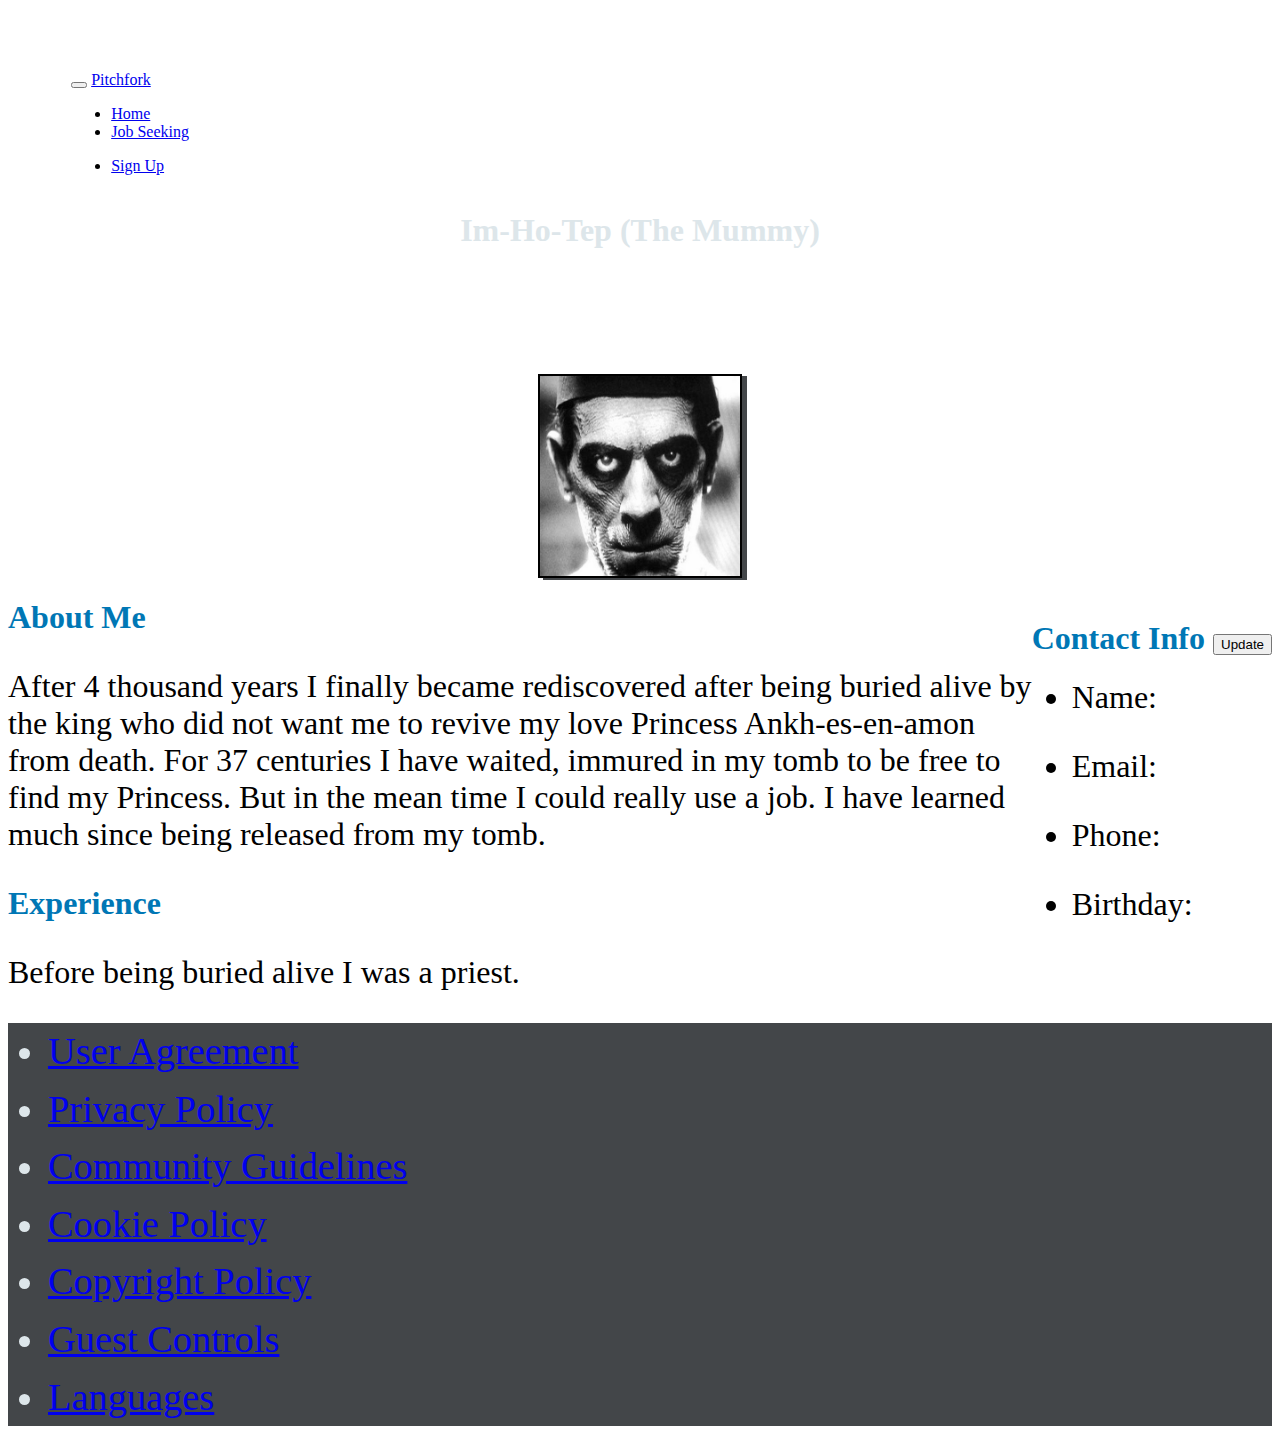
==== 131webrow2/mummyprofile.html @ 01e5d5c1 "Checking jumbotron" ====
<!DOCTYPE html>
<html lang="en">

<head>
  <meta charset="utf-8">
  <meta http-equiv="X-UA-Compatible" content="IE=edge">
  <meta name="viewport" content="width=device-width, initial-scale=1">
  <!-- The above 3 meta tags *must* come first in the head; any other head content must come *after* these tags -->
  <title>Profile of The Mummy</title>

  <!-- Bootstrap -->
  <link href="bootstrap/css/bootstrap.min.css" rel="stylesheet">
  <link rel="stylesheet" href="css/ImageModalStyleSheet.css">
  <link rel="stylesheet" href="css/stylesheet.css">
</head>

<body>
  <!-- The Modal -->
<div id="myModal" class="modal">
  <span class="close">&times;</span>
  <img class="modal-content" id="img01">
  <div id="caption"></div>
</div>

  <div class="container-fluid jumbotron">
    <header>
      <nav class="navbar navbar-inverse navbar-fixed-top">

        <div class="navbar-header">
          <button type="button" class="navbar-toggle" data-toggle="collapse" data-target="#myNavbar">
              <span class="icon-bar"></span>
              <span class="icon-bar"></span>
              <span class="icon-bar"></span>
            </button>
          <a class="navbar-brand" href="#">Pitchfork</a>
        </div>
        <div class="collapse navbar-collapse" id="myNavbar">
          <ul class="nav navbar-nav">
            <li class="active"><a href="#">Home</a></li>
            <li><a href="profiles.html">Job Seeking</a></li>
          </ul>
          <ul class="nav navbar-nav navbar-right">
            <li><a href="#"><span class="glyphicon glyphicon-user"></span> Sign Up</a></li>
          </ul>
        </div>
      </nav>
      <h1>Im-Ho-Tep (The Mummy)</h1>
    </header>

  </div>
  <div class="container">
    <img id="myImg" src="images/mummy.jpg" alt="Im-Ho-Tep" class="img-circle mummy" width="200" height="200">
    <div class="row content">
      <div class="col-md-6 contact_info">
        <h1 class="page-header"><span> Contact Info <button type="button" class="btn btn-info btn-xs" id="myBtn">Update</button></span>   </h1>
        <ul>
          <li>Name:
            <p id="name"></p>
          </li>
          <li>Email:
            <p id="email"></p>
          </li>
          <li>Phone:
            <p id="phone"></p>
          </li>
          <li>Birthday:
            <p id="birthday"></p>
          </li>
        </ul>
      </div>
      <div class="col-md-6">
        <h1 class="page-header">About Me</h1>
        <p class="p">
          After 4 thousand years I finally became rediscovered after being buried alive by the king who did not want me to revive my love Princess Ankh-es-en-amon from death. For 37 centuries I have waited, immured in my tomb to be free to find my Princess. But
          in the mean time I could really use a job. I have learned much since being released from my tomb.
        </p>
      </div>
    </div>
    <div class="row content">
      <div class="col-md-6">
        <h1 class="page-header">Experience</h1>
        <p class="p">
          Before being buried alive I was a priest.
        </p>
      </div>
      <div class="col-md-6">

      </div>
    </div>

  </div>
  <!--MODAL-->
  <div class="modal fade" id="myModal" role="dialog">
    <div class="modal-dialog">
      <div class="modal-content">
        <div class="modal-header">
          <h1>Edit Contact Info</h1>
        </div>
        <div class="modal-body">
          <form id="updateInfo">
            <div class="form-group">
              <label for="name">Name</label>
              <input type="text" class="form-control" id="formName" placeholder="First and Last Name">
            </div>
            <div class="form-group">
              <label for="email">Email</label>
              <input type="text" class="form-control" id="formEmail" placeholder="Email Address">
            </div>
            <div class="form-group">
              <label for="phone">Phone</label>
              <input type="text" class="form-control" id="formPhone" placeholder="Phone #">
            </div>
            <div class="form-group">
              <label for="month">Birthday</label>
              <select class="form-group" name="birthday" id="month">
                  <option value="Jan">Jan</option>
                  <option value="Feb">Feb</option>
                  <option value="Mar">Mar</option>
                  <option value="April">April</option>
                </select>
              <select class="form-group" name="day" id="day">
                  <option value="01">01</option>
                  <option value="02">02</option>
                  <option value="03">03</option>
                  <option value="04">04</option>
                </select>
              <select class="form-group" name="year" id="year">
                  <option value="1990">1990</option>
                  <option value="1991">1991</option>
                  <option value="1992">1992</option>
                  <option value="1993">1993</option>
                </select>
            </div>
          </form>
          <!--END FORM-->
        </div>
        <!--END MODAL_BODY-->
        <div class="modal-footer">
          <input type="submit" onclick="upDate()">
        </div>
      </div>
      <!--END MODAL_CONTENT-->
    </div>
  </div>
  </div>
  <!--MODAL END-->

  <footer>
    <div class="container">
      <div class="col-sm-12 col-md-12 col-lg-12 col-lg-offset-2">
        <ul class="list-inline">
          <li><a href="#">User Agreement</a></li>
          <li><a href="#">Privacy Policy</a></li>
          <li><a href="#">Community Guidelines</a></li>
          <li><a href="#">Cookie Policy</a></li>
          <li><a href="#">Copyright Policy</a></li>
          <li><a href="#">Guest Controls</a></li>
          <li><a href="#">Languages</a></li>
        </ul>
      </div>
    </div>
  </footer>
  <!-- jQuery (necessary for Bootstrap's JavaScript plugins) -->
  <script src="https://ajax.googleapis.com/ajax/libs/jquery/3.2.1/jquery.min.js"></script>
  <!-- Include all compiled plugins (below), or include individual files as needed -->
  <script src="bootstrap/js/bootstrap.min.js"></script>
  <script type="text/javascript">
    function upDate() {
      document.getElementById("name").innerHTML =
        document.getElementById("formName").value;
      document.getElementById("email").innerHTML =
        document.getElementById("formEmail").value;
      document.getElementById("phone").innerHTML =
        document.getElementById("formPhone").value;
        document.getElementById("birthday").innerHTML =
          document.getElementById("month").value + " / " +
          document.getElementById("day").value  + " / " +
          document.getElementById("year").value;
    }
  </script>
  <script>
    $(document).ready(function() {
      $("#myBtn").click(function() {
        $("#myModal").modal();
      });
    });
  </script>
<script src="js/ImageModal.js"></script>
</body>

</html>
---- 131webrow2/css/ImageModalStyleSheet.css ----
/#myImg {
    border-radius: 5px;
    cursor: pointer;
    transition: 0.3s;
}

#myImg:hover {opacity: 0.7;}

/* The Modal (background) */
.modal {
    display: none; /* Hidden by default */
    position: fixed; /* Stay in place */
    z-index: 1; /* Sit on top */
    padding-top: 100px; /* Location of the box */
    left: 0;
    top: 0;
    width: 100%; /* Full width */
    height: 100%; /* Full height */
    overflow: auto; /* Enable scroll if needed */
    background-color: rgb(0,0,0); /* Fallback color */
    background-color: rgba(0,0,0,0.9); /* Black w/ opacity */
}

/* Modal Content (image) */
.modal-content {
    margin: auto;
    display: block;
    width: 80%;
    max-width: 700px;
}

/* Caption of Modal Image */
#caption {
    margin: auto;
    display: block;
    width: 80%;
    max-width: 700px;
    text-align: center;
    color: #ccc;
    padding: 10px 0;
    height: 150px;
}

/* Add Animation */
.modal-content, #caption {
    -webkit-animation-name: zoom;
    -webkit-animation-duration: 0.6s;
    animation-name: zoom;
    animation-duration: 0.6s;
}

@-webkit-keyframes zoom {
    from {-webkit-transform:scale(0)}
    to {-webkit-transform:scale(1)}
}

@keyframes zoom {
    from {transform:scale(0)}
    to {transform:scale(1)}
}

/* The Close Button */
.close {
    position: absolute;
    top: 75px;
    right: 35px;
    color: #f1f1f1;
    font-size: 40px;
    font-weight: bold;
    transition: 0.3s;
}

.close:hover,
.close:focus {
    color: #bbb;
    text-decoration: none;
    cursor: pointer;
}

/* 100% Image Width on Smaller Screens */
@media only screen and (max-width: 700px){
    .modal-content {
        width: 100%;
    }
}
---- 131webrow2/css/stylesheet.css ----
body {
  position: relative;
}


h1{

  color: #0077b5;

}

h1:hover{

  color: #283e4a;

  text-decoration: none;

}

footer{

  line-height: 3.0em;

  font-size: 1.2em;

  height: 12%;

  color: #dde6ea;

  background-color: #434649;

}

.rightpadding{

  padding-right: 50px;

}

.nav>li>a:hover{

  background-color: #434649;

 }

.contact_info{

  float: right;

  font-size: 100%;

}

.mummy{

  display: block;

  margin: 0 auto;

  border: 2px solid black;

  box-shadow: 5px 2px #434649;

}

.jumbotron{

  background-image: url(images/header.jpg);

  padding: 5%;

  background-position: right top;

  background-attachment: fixed;

  background-repeat: no-repeat;

  margin: 0;

  margin-bottom: 2%;

}

.jumbotron h1{

  text-align: center;

  color: #dde6ea;

  padding: 15px;

}

.spypadding {

  margin-top: 130px;

  width: 12%;

}

.affix {

    height: 300px;

}

.nav-pills>li.active>a, .nav-pills>li.active>a:focus, .nav-pills>li.active>a:hover{

    background-color: #283e4a;

}

.secspacing{

  padding-top: 250px;

  padding-bottom: 500px;

  margin-top: 200px;

}

.roundedframe{

  height: 100%;

  width: 100%;

}



#section1, #section2, #section3, #section4, #section5{

    background-color: #dde6ea;

    margin-left: 125px;

    margin-bottom: 200px;

}



/* Specific stuff for Sam --- */



/* Utility */

.home-border {

    border: 2px solid black;

    background-color: white;

}

.float-left {

    float: left;

}

.float-right {

    float: right;

}

.center {

    display: block;

    margin-left: auto;

    margin-right: auto;

}

.text-center {

    text-align: center;

}



/* Homepage header and landing */

#home-header-img {

    width:100%;

    padding: 6em 0em;

    background-image: url("../images/HomeBanner.png");

    background-size: cover;



    /* so it plays nice with the header */

    margin-top: 50px;

  padding-top: 7%;

}



#home-header {

    width: 30em;

}

.p {

  font-size: 200%;

}



#home-header-tagline {

    font-size: 2em;

}

.container li{

  font-size: 200%;

}



.home-header-action {

    width: 49%;

    margin: .5em 0em;

    padding: .25em 0em;

    font-size: 1.4em;

    /*border-radius: 7px;*/

}



/* Home articles */

#index article {

    padding: 0em 1em;

}

#index article h2 {

    margin-bottom: 1em;

}

.home-col {

    margin-top: 3em;

}



/* Home images */

.home-img {

    width: 250px;

    height: auto;

}



/* Spacers */

.intro-spacer {

    border-width: 2px 0px;

    border-style: solid;

    border-color: black;



    margin: 4em 0em 1em 0em;

    padding: 0.4em 0em;

}

.spacer {

    margin: 4em 0em;

    width: 100%;

    border-top: 2px solid black;

}



/* Overide general style for h1 above. */

.intro-spacer h1 {

    color: black;

}

.intro-spacer:hover {

    color: black;

}



/* Bottom button */

.bottom-action {

    margin: 1em auto 4em auto;

    font-size: 1.4em;

    width: 170px;

}



/* Footer */

#footer {

    background-color: black;

}



/* Fonts */

#index h1 {

    font-size: 1.7em;

}

#index h2 {

    font-size: 1.4em;

}

article p {

    font-size: 1.2em;

}



/* Colors */

#index .text-primary{

    color: #0077b5;

}

#index .text-secondary {

    color: #283e4a;

}

#index strong {

    color: #0077b5;

}



/* End specific stuff for Sam --- */



@media screen and (max-width: 992px) {

  #section1, #section2, #section3, #section4, #section5{

      margin-left: 0px;

  }

footer{

  background-color:  black;

  color: white;

  padding: .5%;

  text-align: center;

}
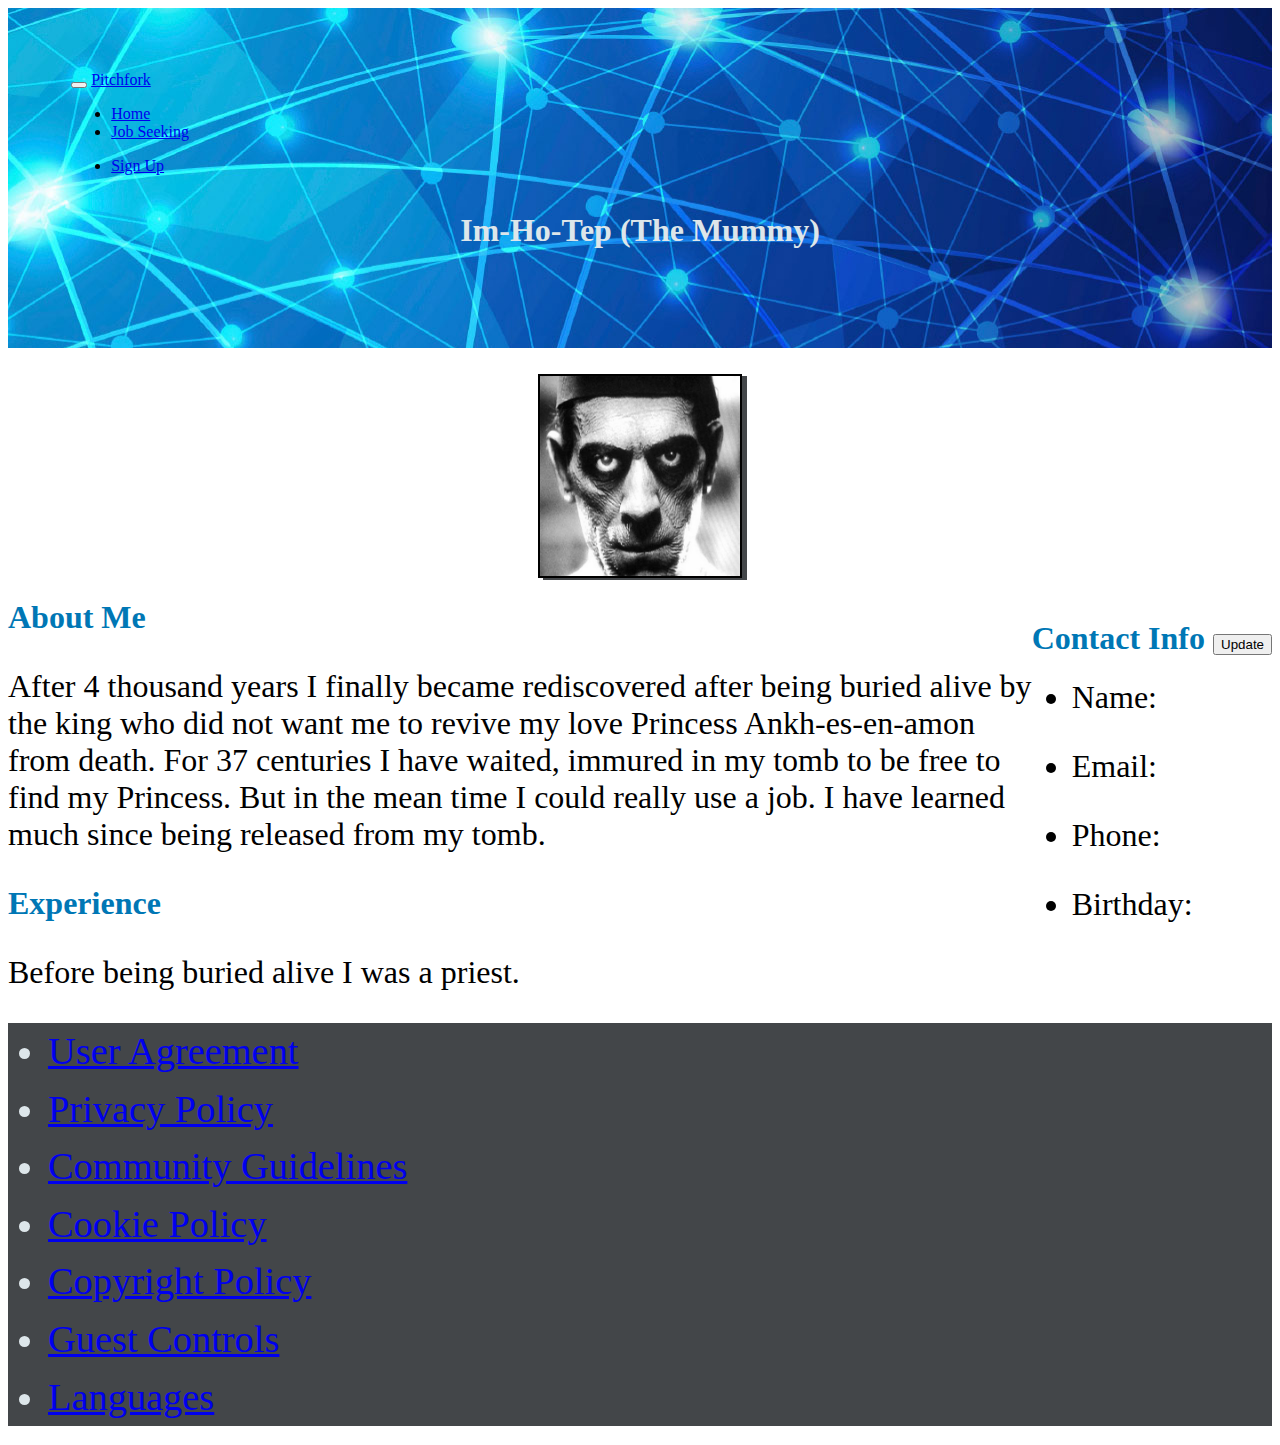
==== commit e1d90a91: "Links fixed" ====
--- a/131webrow2/mummyprofile.html
+++ b/131webrow2/mummyprofile.html
@@ -32,15 +32,15 @@
               <span class="icon-bar"></span>
               <span class="icon-bar"></span>
             </button>
-          <a class="navbar-brand" href="#">Pitchfork</a>
+          <a class="navbar-brand" href="index.html">Pitchfork</a>
         </div>
         <div class="collapse navbar-collapse" id="myNavbar">
           <ul class="nav navbar-nav">
-            <li class="active"><a href="#">Home</a></li>
+            <li><a href="index.html">Home</a></li>
             <li><a href="profiles.html">Job Seeking</a></li>
           </ul>
           <ul class="nav navbar-nav navbar-right">
-            <li><a href="#"><span class="glyphicon glyphicon-user"></span> Sign Up</a></li>
+            <li><a href="signup.html"><span class="glyphicon glyphicon-user"></span> Sign Up</a></li>
           </ul>
         </div>
       </nav>
--- a/131webrow2/css/stylesheet.css
+++ b/131webrow2/css/stylesheet.css
@@ -65,7 +65,7 @@
 
 .jumbotron{
 
-  background-image: url(images/header.jpg);
+  background-image: url("../images/header.jpg");
 
   padding: 5%;
 
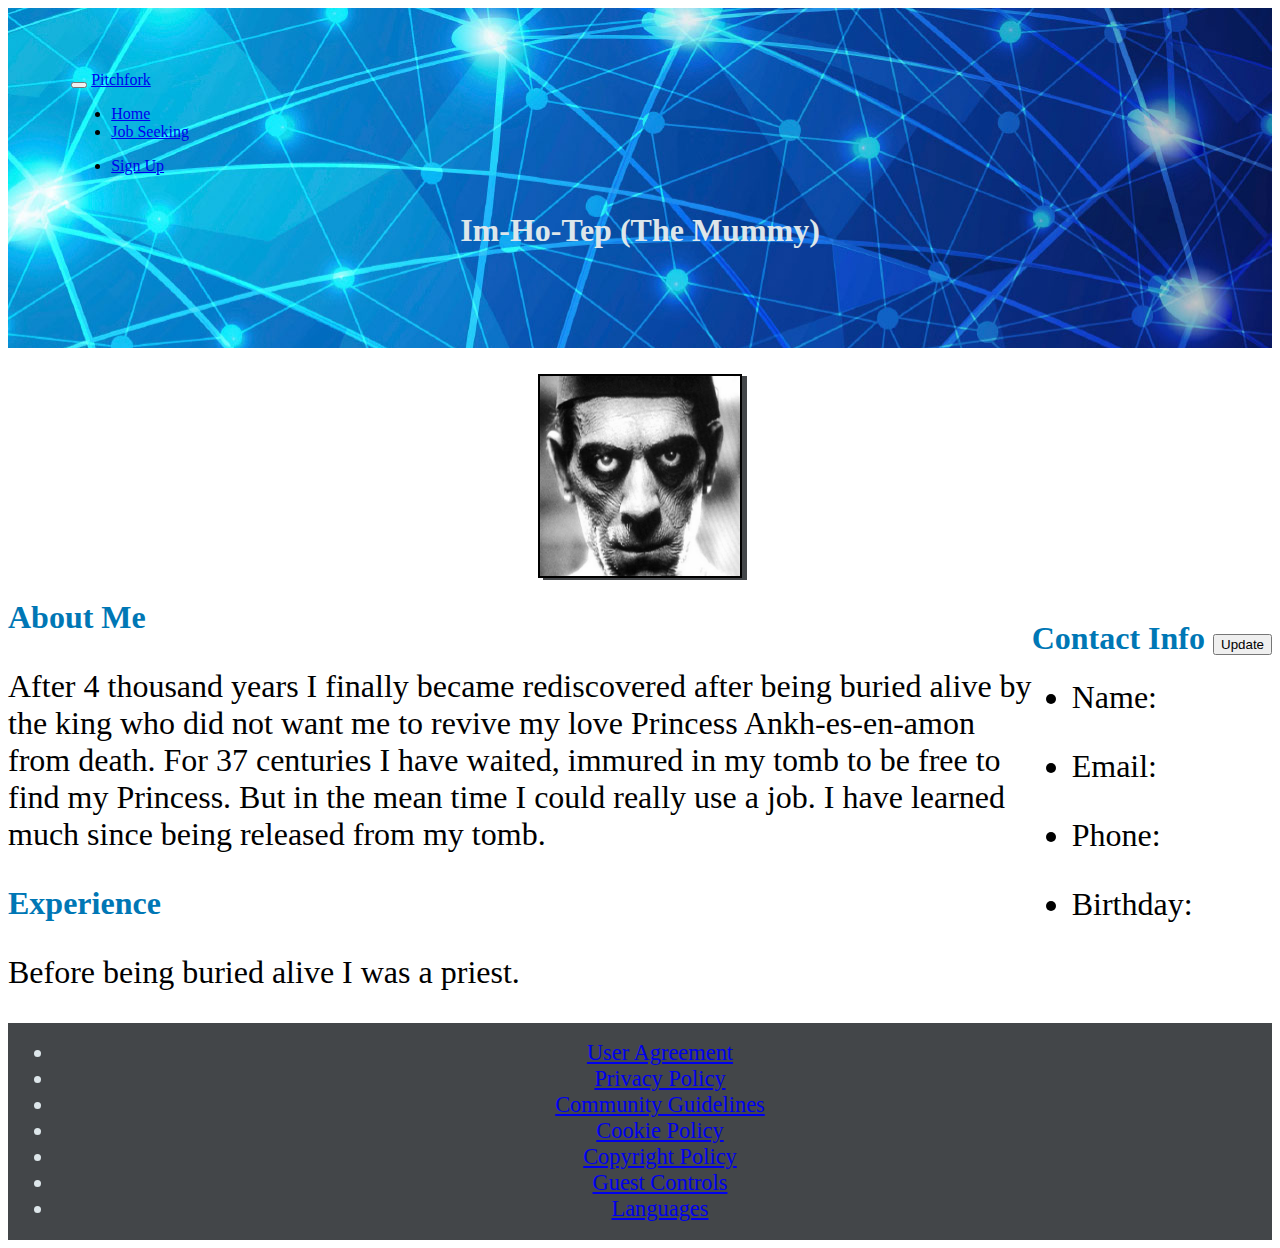
==== commit 47cb4894: "Update mummyprofile.html" ====
--- a/131webrow2/mummyprofile.html
+++ b/131webrow2/mummyprofile.html
@@ -90,7 +90,7 @@
 
   </div>
   <!--MODAL-->
-  <div class="modal fade" id="myModal" role="dialog">
+  <div class="modal fade" id="upDate" role="dialog">
     <div class="modal-dialog">
       <div class="modal-content">
         <div class="modal-header">
@@ -181,7 +181,7 @@
   <script>
     $(document).ready(function() {
       $("#myBtn").click(function() {
-        $("#myModal").modal();
+        $("#upDate").modal();
       });
     });
   </script>
--- a/131webrow2/css/stylesheet.css
+++ b/131webrow2/css/stylesheet.css
@@ -4,185 +4,117 @@
 
 
 h1{
-
   color: #0077b5;
-
 }
 
 h1:hover{
-
   color: #283e4a;
-
   text-decoration: none;
-
+}
+
+.rightpadding{
+  padding-right: 50px;
+}
+
+.nav>li>a:hover{
+  background-color: #434649;
+ }
+
+.contact_info{
+  float: right;
+  font-size: 100%;
+}
+
+.mummy{
+  display: block;
+  margin: 0 auto;
+  border: 2px solid black;
+  box-shadow: 5px 2px #434649;
+}
+
+.jumbotron{
+  background-image: url("../images/header.jpg");
+  padding: 5%;
+  background-position: right top;
+  background-attachment: fixed;
+  background-repeat: no-repeat;
+  margin: 0;
+  margin-bottom: 2%;
+}
+
+.jumbotron h1{
+  text-align: center;
+  color: #dde6ea;
+  padding: 15px;
 }
 
 footer{
-
-  line-height: 3.0em;
-
-  font-size: 1.2em;
-
-  height: 12%;
-
   color: #dde6ea;
-
   background-color: #434649;
-
-}
-
-.rightpadding{
-
-  padding-right: 50px;
-
-}
-
-.nav>li>a:hover{
-
-  background-color: #434649;
-
- }
-
-.contact_info{
-
-  float: right;
-
-  font-size: 100%;
-
-}
-
-.mummy{
-
-  display: block;
-
-  margin: 0 auto;
-
-  border: 2px solid black;
-
-  box-shadow: 5px 2px #434649;
-
-}
-
-.jumbotron{
-
-  background-image: url("../images/header.jpg");
-
-  padding: 5%;
-
-  background-position: right top;
-
-  background-attachment: fixed;
-
-  background-repeat: no-repeat;
-
-  margin: 0;
-
-  margin-bottom: 2%;
-
-}
-
-.jumbotron h1{
-
+  padding: .5%;
   text-align: center;
-
-  color: #dde6ea;
-
-  padding: 15px;
-
+  font-size: .7em;
 }
 
 .spypadding {
-
   margin-top: 130px;
-
   width: 12%;
-
 }
 
 .affix {
-
     height: 300px;
-
 }
 
 .nav-pills>li.active>a, .nav-pills>li.active>a:focus, .nav-pills>li.active>a:hover{
-
     background-color: #283e4a;
-
 }
 
 .secspacing{
-
   padding-top: 250px;
-
   padding-bottom: 500px;
-
   margin-top: 200px;
-
 }
 
 .roundedframe{
-
   height: 100%;
-
   width: 100%;
-
 }
 
 
 
 #section1, #section2, #section3, #section4, #section5{
-
     background-color: #dde6ea;
-
     margin-left: 125px;
-
     margin-bottom: 200px;
-
 }
 
 
 
 /* Specific stuff for Sam --- */
 
-
-
 /* Utility */
 
 .home-border {
-
     border: 2px solid black;
-
     background-color: white;
-
 }
 
 .float-left {
-
     float: left;
-
 }
 
 .float-right {
-
     float: right;
-
 }
 
 .center {
-
     display: block;
-
     margin-left: auto;
-
     margin-right: auto;
-
 }
 
 .text-center {
-
     text-align: center;
-
 }
 
 
@@ -190,67 +122,43 @@
 /* Homepage header and landing */
 
 #home-header-img {
-
     width:100%;
-
     padding: 6em 0em;
-
     background-image: url("../images/HomeBanner.png");
-
     background-size: cover;
 
-
-
     /* so it plays nice with the header */
-
     margin-top: 50px;
-
-  padding-top: 7%;
-
+	padding-top: 7%;
 }
 
 
 
 #home-header {
-
     width: 30em;
-
 }
 
 .p {
-
   font-size: 200%;
-
 }
 
 
 
 #home-header-tagline {
-
     font-size: 2em;
-
 }
 
 .container li{
-
   font-size: 200%;
-
 }
 
 
 
 .home-header-action {
-
     width: 49%;
-
     margin: .5em 0em;
-
     padding: .25em 0em;
-
     font-size: 1.4em;
-
-    /*border-radius: 7px;*/
-
 }
 
 
@@ -258,21 +166,15 @@
 /* Home articles */
 
 #index article {
-
     padding: 0em 1em;
-
 }
 
 #index article h2 {
-
     margin-bottom: 1em;
-
 }
 
 .home-col {
-
     margin-top: 3em;
-
 }
 
 
@@ -280,11 +182,8 @@
 /* Home images */
 
 .home-img {
-
     width: 250px;
-
     height: auto;
-
 }
 
 
@@ -292,29 +191,17 @@
 /* Spacers */
 
 .intro-spacer {
-
     border-width: 2px 0px;
-
     border-style: solid;
-
     border-color: black;
-
-
-
     margin: 4em 0em 1em 0em;
-
     padding: 0.4em 0em;
-
 }
 
 .spacer {
-
     margin: 4em 0em;
-
     width: 100%;
-
     border-top: 2px solid black;
-
 }
 
 
@@ -322,15 +209,11 @@
 /* Overide general style for h1 above. */
 
 .intro-spacer h1 {
-
     color: black;
-
 }
 
 .intro-spacer:hover {
-
     color: black;
-
 }
 
 
@@ -338,13 +221,9 @@
 /* Bottom button */
 
 .bottom-action {
-
     margin: 1em auto 4em auto;
-
     font-size: 1.4em;
-
     width: 170px;
-
 }
 
 
@@ -352,31 +231,21 @@
 /* Footer */
 
 #footer {
-
     background-color: black;
-
-}
-
-
+}
 
 /* Fonts */
 
 #index h1 {
-
     font-size: 1.7em;
-
 }
 
 #index h2 {
-
     font-size: 1.4em;
-
 }
 
 article p {
-
     font-size: 1.2em;
-
 }
 
 
@@ -384,45 +253,22 @@
 /* Colors */
 
 #index .text-primary{
-
     color: #0077b5;
-
 }
 
 #index .text-secondary {
-
     color: #283e4a;
-
 }
 
 #index strong {
-
     color: #0077b5;
-
-}
-
-
+}
 
 /* End specific stuff for Sam --- */
 
-
-
 @media screen and (max-width: 992px) {
 
   #section1, #section2, #section3, #section4, #section5{
-
-      margin-left: 0px;
-
+    margin-left: 0px;
   }
-
-footer{
-
-  background-color:  black;
-
-  color: white;
-
-  padding: .5%;
-
-  text-align: center;
-
-}
+}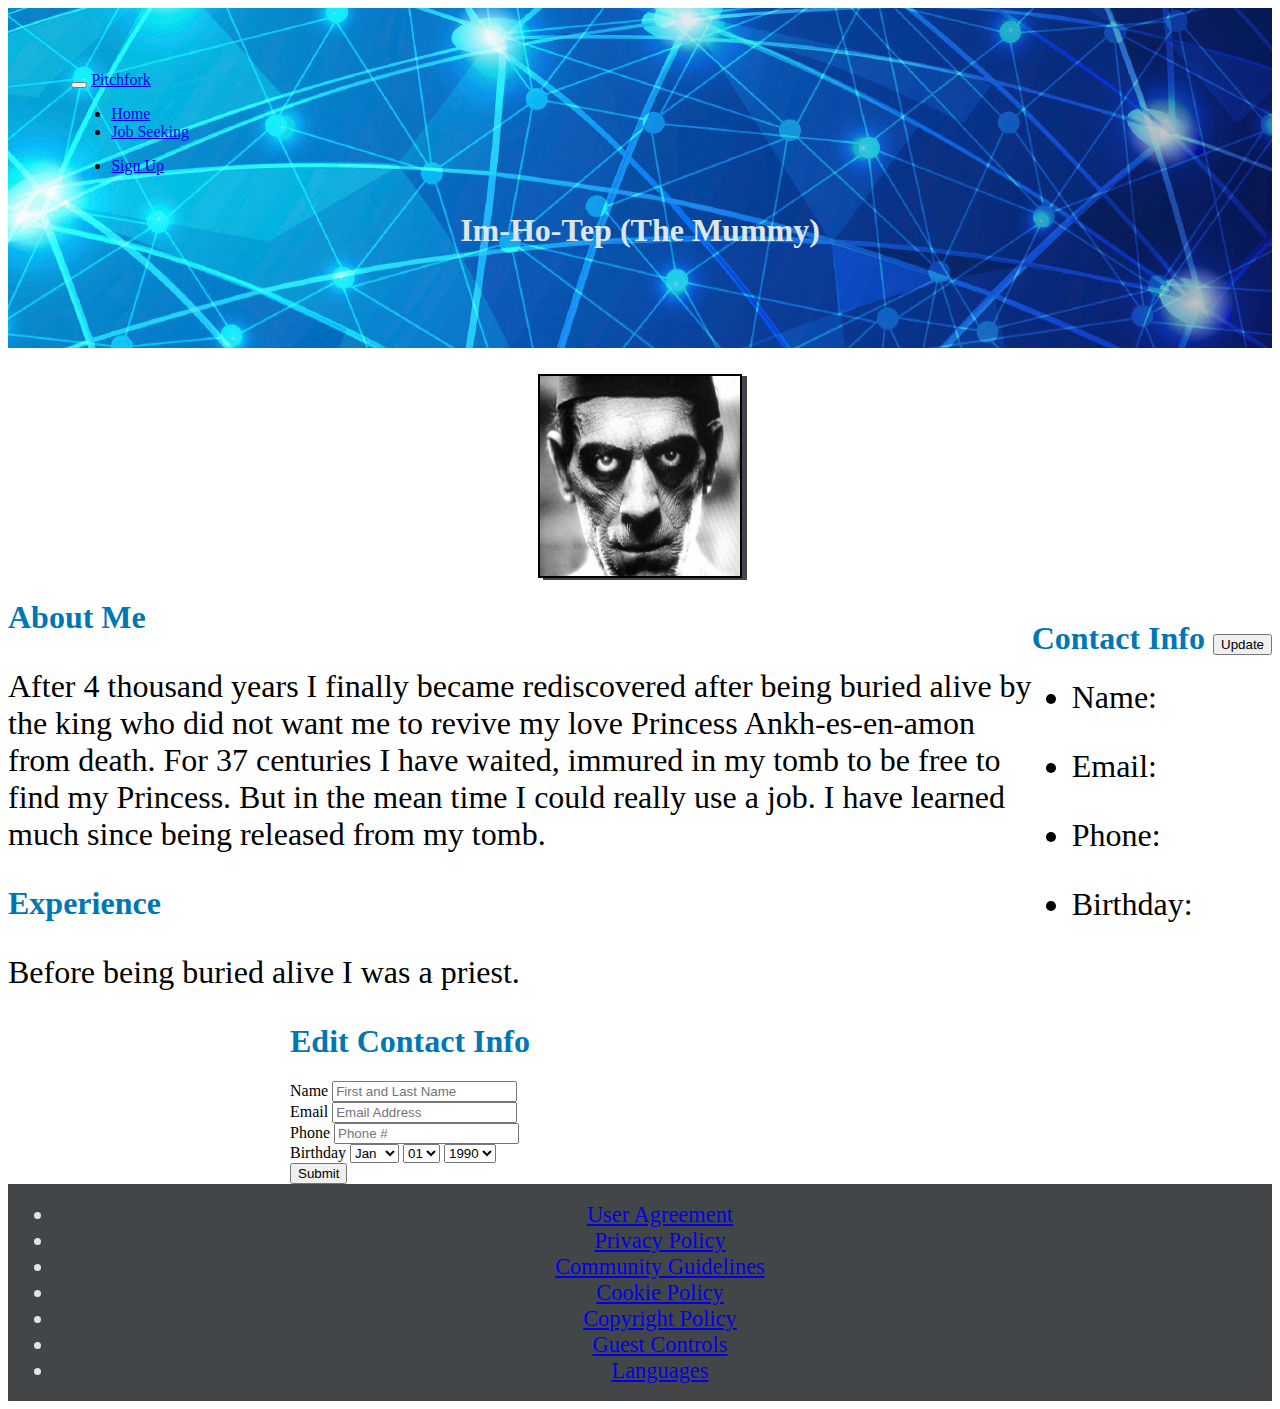
==== commit 6636b666: "Fix for the modals" ====
--- a/131webrow2/mummyprofile.html
+++ b/131webrow2/mummyprofile.html
@@ -15,8 +15,9 @@
 </head>
 
 <body>
+
   <!-- The Modal -->
-<div id="myModal" class="modal">
+<div id="viewModal" class="zoommodal">
   <span class="close">&times;</span>
   <img class="modal-content" id="img01">
   <div id="caption"></div>
@@ -90,7 +91,7 @@
 
   </div>
   <!--MODAL-->
-  <div class="modal fade" id="upDate" role="dialog">
+  <div class="modal" id="upDateModal" role="dialog">
     <div class="modal-dialog">
       <div class="modal-content">
         <div class="modal-header">
@@ -181,7 +182,7 @@
   <script>
     $(document).ready(function() {
       $("#myBtn").click(function() {
-        $("#upDate").modal();
+        $("#upDateModal").modal();
       });
     });
   </script>
--- a/131webrow2/css/ImageModalStyleSheet.css
+++ b/131webrow2/css/ImageModalStyleSheet.css
@@ -7,7 +7,7 @@
 #myImg:hover {opacity: 0.7;}
 
 /* The Modal (background) */
-.modal {
+.zoommodal {
     display: none; /* Hidden by default */
     position: fixed; /* Stay in place */
     z-index: 1; /* Sit on top */
--- a/131webrow2/css/stylesheet.css
+++ b/131webrow2/css/stylesheet.css
@@ -1,7 +1,6 @@
 body {
   position: relative;
 }
-
 
 h1{
   color: #0077b5;
@@ -264,6 +263,36 @@
     color: #0077b5;
 }
 
+/* For social bar */
+#social-bar {
+	position: fixed;
+	top: 140px;
+	right: 0px;
+	width: 60px;
+	height: 200px;
+	color: rgba(0, 0, 0, 0);
+}
+#social-bar:hover {
+	color: rgba(0, 0, 0, 0.4);
+}
+
+.social-bar-icon {
+	width: 100%;
+	height: auto;
+	transition: 2s;
+}
+
+#social-bar-hide, #social-bar-show {
+	width: 100%;
+	color: inherit; /* Only shown when social bar is moused over. Handled in social-bar:hover */
+	border: none;
+	background-color: rgba(0, 0, 0, 0);
+	text-align: left;
+}
+#social-bar-show {
+	display: none;
+}
+
 /* End specific stuff for Sam --- */
 
 @media screen and (max-width: 992px) {
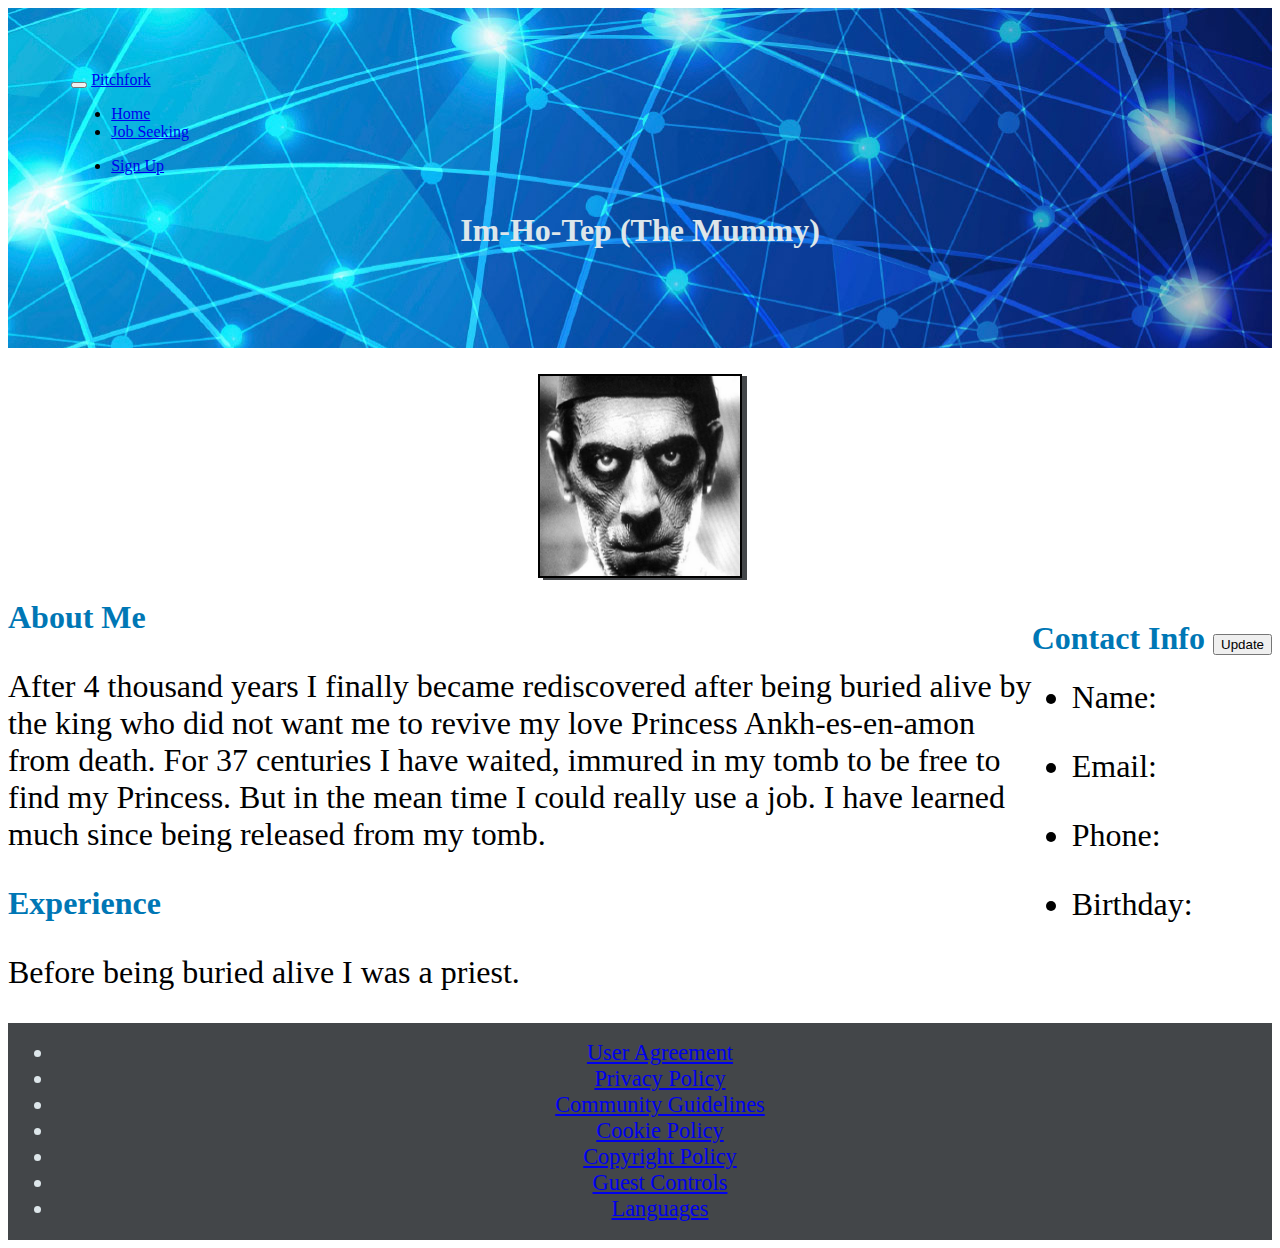
==== commit a0e343be: "Favicon & Standardized Heads" ====
--- a/131webrow2/mummyprofile.html
+++ b/131webrow2/mummyprofile.html
@@ -3,11 +3,13 @@
 
 <head>
   <meta charset="utf-8">
-  <meta http-equiv="X-UA-Compatible" content="IE=edge">
-  <meta name="viewport" content="width=device-width, initial-scale=1">
-  <!-- The above 3 meta tags *must* come first in the head; any other head content must come *after* these tags -->
-  <title>Profile of The Mummy</title>
-
+		<meta name="viewport" content="width=device-width, initial-scale=1">
+		<meta http-equiv="X-UA-Compatible" content="IE=edge">
+  
+  <title>PitchFork | Im-Ho-Tep</title>
+		<link rel="shortcut icon" href="images/favicon.ico">
+		<link rel="apple-touch-icon" href="images/pf.png">
+		<link rel="icon" sizes="192x192" href="images/pf.png">
   <!-- Bootstrap -->
   <link href="bootstrap/css/bootstrap.min.css" rel="stylesheet">
   <link rel="stylesheet" href="css/ImageModalStyleSheet.css">
@@ -15,9 +17,8 @@
 </head>
 
 <body>
-
   <!-- The Modal -->
-<div id="viewModal" class="zoommodal">
+<div id="myModal" class="modal">
   <span class="close">&times;</span>
   <img class="modal-content" id="img01">
   <div id="caption"></div>
--- a/131webrow2/css/stylesheet.css
+++ b/131webrow2/css/stylesheet.css
@@ -295,6 +295,95 @@
 
 /* End specific stuff for Sam --- */
 
+/* Modal stuff */
+/#myImg {
+    border-radius: 5px;
+    cursor: pointer;
+    transition: 0.3s;
+}
+
+#myImg:hover {opacity: 0.7;}
+
+/* The Modal (background) */
+.modal {
+    display: none; /* Hidden by default */
+    position: fixed; /* Stay in place */
+    z-index: 1; /* Sit on top */
+    padding-top: 100px; /* Location of the box */
+    left: 0;
+    top: 0;
+    width: 100%; /* Full width */
+    height: 100%; /* Full height */
+    overflow: auto; /* Enable scroll if needed */
+    background-color: rgb(0,0,0); /* Fallback color */
+    background-color: rgba(0,0,0,0.9); /* Black w/ opacity */
+}
+
+/* Modal Content (image) */
+.modal-content {
+    margin: auto;
+    display: block;
+    width: 80%;
+    max-width: 700px;
+}
+
+/* Caption of Modal Image */
+#caption {
+    margin: auto;
+    display: block;
+    width: 80%;
+    max-width: 700px;
+    text-align: center;
+    color: #ccc;
+    padding: 10px 0;
+    height: 150px;
+}
+
+/* Add Animation */
+.modal-content, #caption {
+    -webkit-animation-name: zoom;
+    -webkit-animation-duration: 0.6s;
+    animation-name: zoom;
+    animation-duration: 0.6s;
+}
+
+@-webkit-keyframes zoom {
+    from {-webkit-transform:scale(0)}
+    to {-webkit-transform:scale(1)}
+}
+
+@keyframes zoom {
+    from {transform:scale(0)}
+    to {transform:scale(1)}
+}
+
+/* The Close Button */
+.close {
+    position: absolute;
+    top: 75px;
+    right: 35px;
+    color: #f1f1f1;
+    font-size: 40px;
+    font-weight: bold;
+    transition: 0.3s;
+}
+
+.close:hover,
+.close:focus {
+    color: #bbb;
+    text-decoration: none;
+    cursor: pointer;
+}
+
+/* 100% Image Width on Smaller Screens */
+@media only screen and (max-width: 700px){
+    .modal-content {
+        width: 100%;
+    }
+}
+
+/* End Modal Stuff */
+
 @media screen and (max-width: 992px) {
 
   #section1, #section2, #section3, #section4, #section5{
